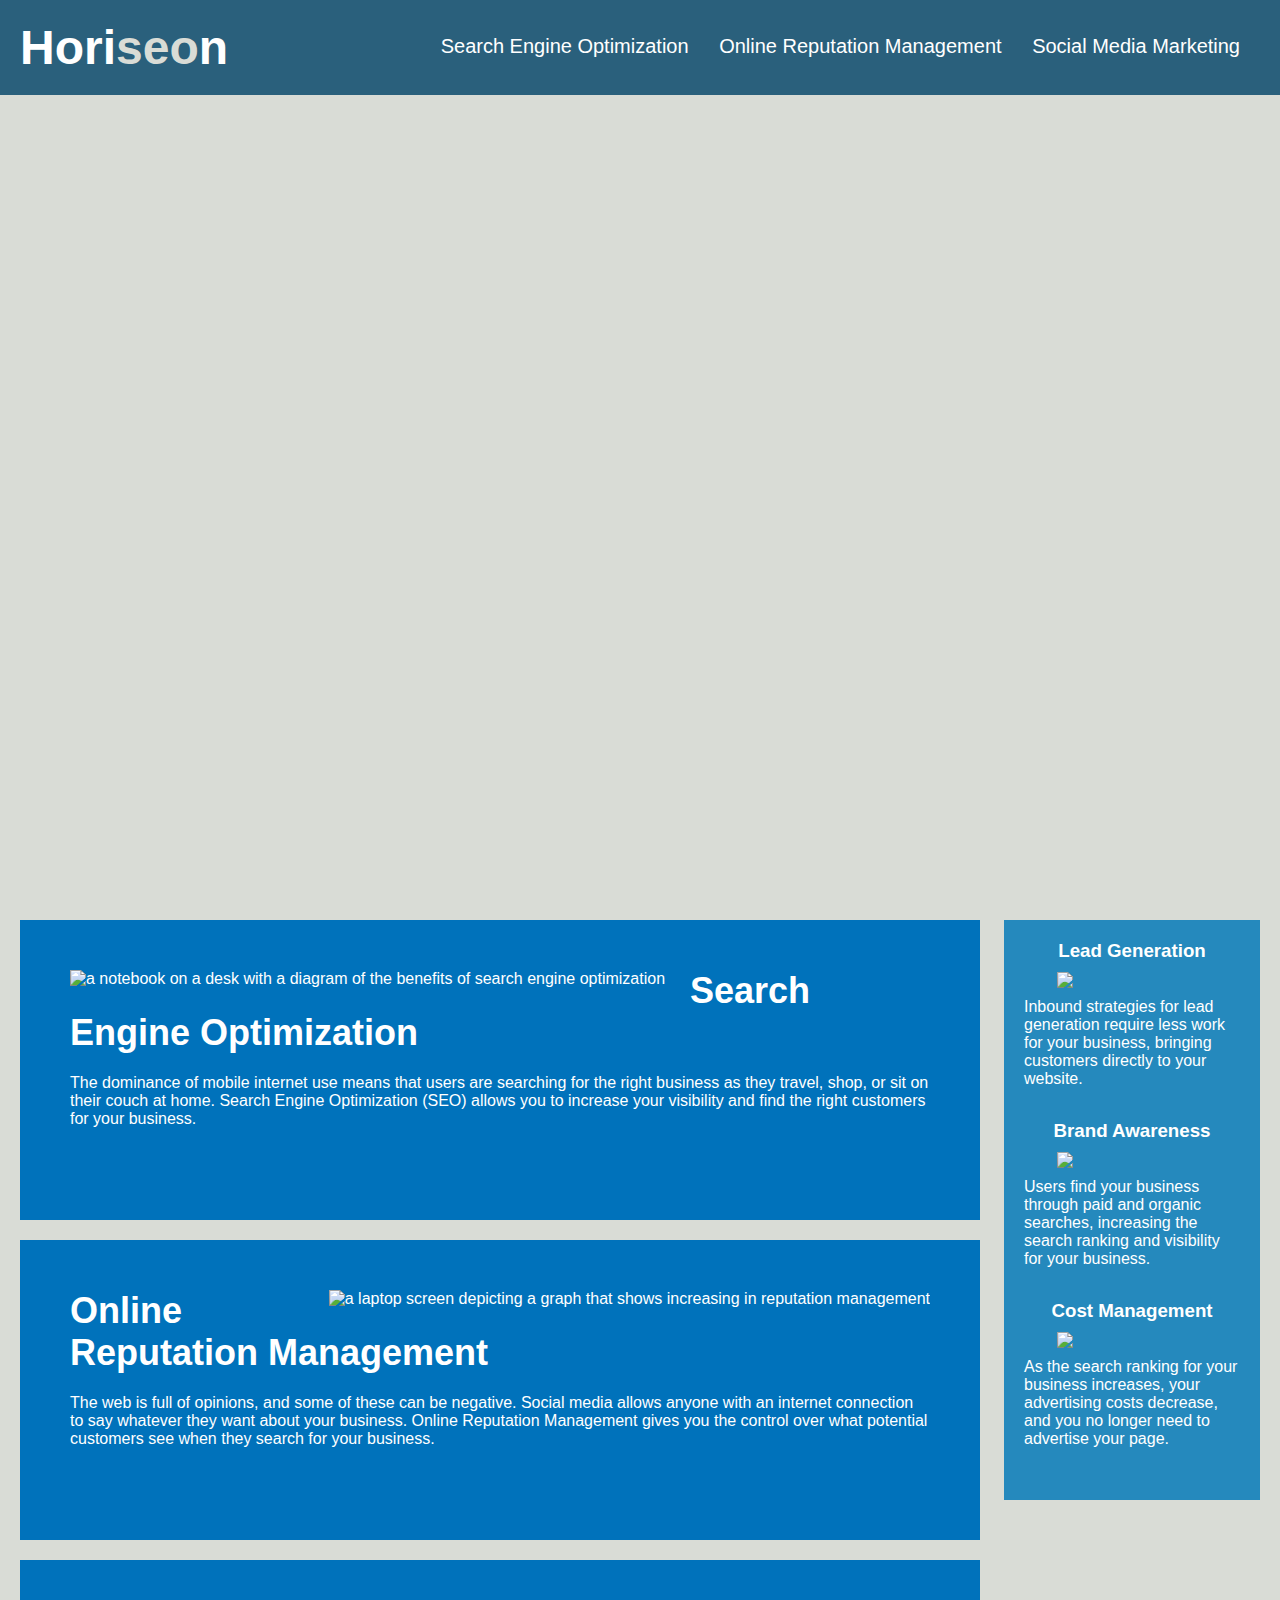
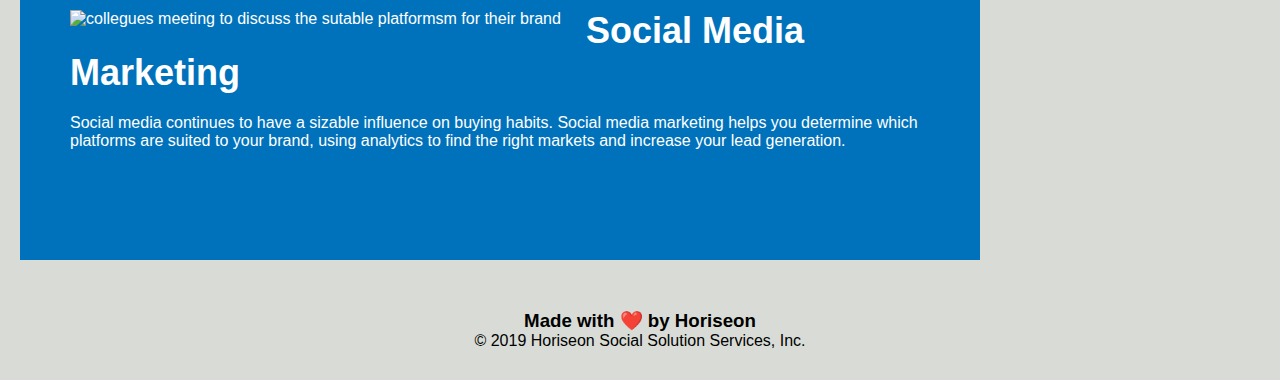
==== Version_01192021/02-Homework/Develop/index.html @ 804d9283 "version_2" ====
<!DOCTYPE html>
<html lang="en-us">

<head>
    <meta charset="UTF-8" />
    <link rel="stylesheet" href="./assets/css/style.css">
    <title> Horiseon Search Engine Optimization</title>
</head>

<body>
    <header>
        <h1>Hori<span class="seo">seo</span>n</h1>
        <nav>
            <ul>
                <li>
                    <a href="#search-engine-optimization">Search Engine Optimization</a>
                </li>
                <li>
                    <a href="#online-reputation-management">Online Reputation Management</a>
                </li>
                <li>
                    <a href="#social-media-marketing">Social Media Marketing</a>
                </li>
            </ul>
        </nav>
    </header>
    <div class="hero" title="digital marketing meeting"></div>
    <main class="content">
        <article id="search-engine-optimization" class="search-engine-optimization">
            <img src="./assets/images/search-engine-optimization.jpg" alt="a notebook on a desk with a diagram of the benefits of search engine optimization" class="float-left" />
            <h2>Search Engine Optimization</h2>
            <p>
                The dominance of mobile internet use means that users are searching for the right business as they travel, shop, or sit on their couch at home. Search Engine Optimization (SEO) allows you to increase your visibility and find the right customers for your business.
            </p>
        </article>
        <article id="online-reputation-management" class="online-reputation-management">
            <img src="./assets/images/online-reputation-management.jpg" alt="a laptop screen depicting a graph that shows increasing in reputation management" class="float-right" />
            <h2>Online Reputation Management</h2>
            <p>
                The web is full of opinions, and some of these can be negative. Social media allows anyone with an internet connection to say whatever they want about your business. Online Reputation Management gives you the control over what potential customers see when they search for your business.
            </p>
        </article>
        <article id="social-media-marketing" class="social-media-marketing">
            <img src="./assets/images/social-media-marketing.jpg" alt="collegues meeting to discuss the sutable platformsm for their brand" class="float-left" />
            <h2>Social Media Marketing</h2>
            <p>
                Social media continues to have a sizable influence on buying habits. Social media marketing helps you determine which platforms are suited to your brand, using analytics to find the right markets and increase your lead generation.
            </p>
        </article>
    </main>
    <aside class="benefits">
        <section class="benefit-lead">
            <h3>Lead Generation</h3>
            <img src="./assets/images/lead-generation.png" />
            <p>
                Inbound strategies for lead generation require less work for your business, bringing customers directly to your website.
            </p>
        </section>
        <section class="benefit-brand">
            <h3>Brand Awareness</h3>
            <img src="./assets/images/brand-awareness.png" />
            <p>
                Users find your business through paid and organic searches, increasing the search ranking and visibility for your business.
            </p>
        </section>
        <section class="benefit-cost">
            <h3>Cost Management</h3>
            <img src="./assets/images/cost-management.png"></img>
            <p>
                As the search ranking for your business increases, your advertising costs decrease, and you no longer need to advertise your page.
            </p>
        </section>
    </aside>
    <footer class="footer">
        <h3>Made with ❤️️ by Horiseon</h3>
        <p>
            &copy; 2019 Horiseon Social Solution Services, Inc.
        </p>
    </footer>
</body>

</html>
---- Version_01192021/02-Homework/Develop/assets/css/style.css ----
* {
    box-sizing: border-box;
    padding: 0;
    margin: 0;
}

body {
    background-color: #d9dcd6;
}

header {
    padding: 20px;
    font-family: 'Trebuchet MS', 'Lucida Sans Unicode', 'Lucida Grande', 'Lucida Sans', Arial, sans-serif;
    background-color: #2a607c;
    color: #ffffff;
}

header h1 {
    display: inline-block;
    font-size: 48px;
}

header h1 .seo {
    color: #d9dcd6;
}

header nav {
    padding-top: 15px;
    margin-right: 20px;
    float: right;
    font-family: 'Gill Sans', 'Gill Sans MT', Calibri, 'Trebuchet MS', sans-serif;
    font-size: 20px;
}

header nav ul {
    list-style-type: none;
}

header nav ul li {
    display: inline-block;
    margin-left: 25px;
}

a {
    color: #ffffff;
    text-decoration: none;
}

p {
    font-size: 16px;
}

.hero {
    height: 800px;
    width: 100%;
    margin-bottom: 25px;
    background-image: url("../images/digital-marketing-meeting.jpg");
    background-size: cover;
    background-position: center;
}

.float-left {
    float: left;
    margin-right: 25px;
}

.float-right {
    float: right;
    margin-left: 25px;
}

.content {
    width: 75%;
    display: inline-block;
    margin-left: 20px;
}

.benefits {
    margin-right: 20px;
    padding: 20px;
    clear: both;
    float: right;
    width: 20%;
    height: 100%;
    font-family: 'Gill Sans', 'Gill Sans MT', Calibri, 'Trebuchet MS', sans-serif;
    background-color: #2589bd;
}

.benefit-lead {
    margin-bottom: 32px;
    color: #ffffff;
}

.benefit-brand {
    margin-bottom: 32px;
    color: #ffffff;
}

.benefit-cost {
    margin-bottom: 32px;
    color: #ffffff;
}

.benefit-lead h3 {
    margin-bottom: 10px;
    text-align: center;
}

.benefit-brand h3 {
    margin-bottom: 10px;
    text-align: center;
}

.benefit-cost h3 {
    margin-bottom: 10px;
    text-align: center;
}

.benefit-lead img {
    display: block;
    margin: 10px auto;
    max-width: 150px;
}

.benefit-brand img {
    display: block;
    margin: 10px auto;
    max-width: 150px;
}

.benefit-cost img {
    display: block;
    margin: 10px auto;
    max-width: 150px;
}

.search-engine-optimization {
    margin-bottom: 20px;
    padding: 50px;
    height: 300px;
    font-family: 'Gill Sans', 'Gill Sans MT', Calibri, 'Trebuchet MS', sans-serif;
    background-color: #0072bb;
    color: #ffffff;
}

.online-reputation-management {
    margin-bottom: 20px;
    padding: 50px;
    height: 300px;
    font-family: 'Gill Sans', 'Gill Sans MT', Calibri, 'Trebuchet MS', sans-serif;
    background-color: #0072bb;
    color: #ffffff;
}

.social-media-marketing {
    margin-bottom: 20px;
    padding: 50px;
    height: 300px;
    font-family: 'Gill Sans', 'Gill Sans MT', Calibri, 'Trebuchet MS', sans-serif;
    background-color: #0072bb;
    color: #ffffff;
}

.search-engine-optimization img {
    max-height: 200px;
}

.online-reputation-management img {
    max-height: 200px;
}

.social-media-marketing img {
    max-height: 200px;
}

.search-engine-optimization h2 {
    margin-bottom: 20px;
    font-size: 36px;
}

.online-reputation-management h2 {
    margin-bottom: 20px;
    font-size: 36px;
}

.social-media-marketing h2 {
    margin-bottom: 20px;
    font-size: 36px;
}

.footer {
    padding: 30px;
    clear: both;
    font-family: 'Trebuchet MS', 'Lucida Sans Unicode', 'Lucida Grande', 'Lucida Sans', Arial, sans-serif;
    text-align: center;
}

.footer h2 {
    font-size: 20px;
}
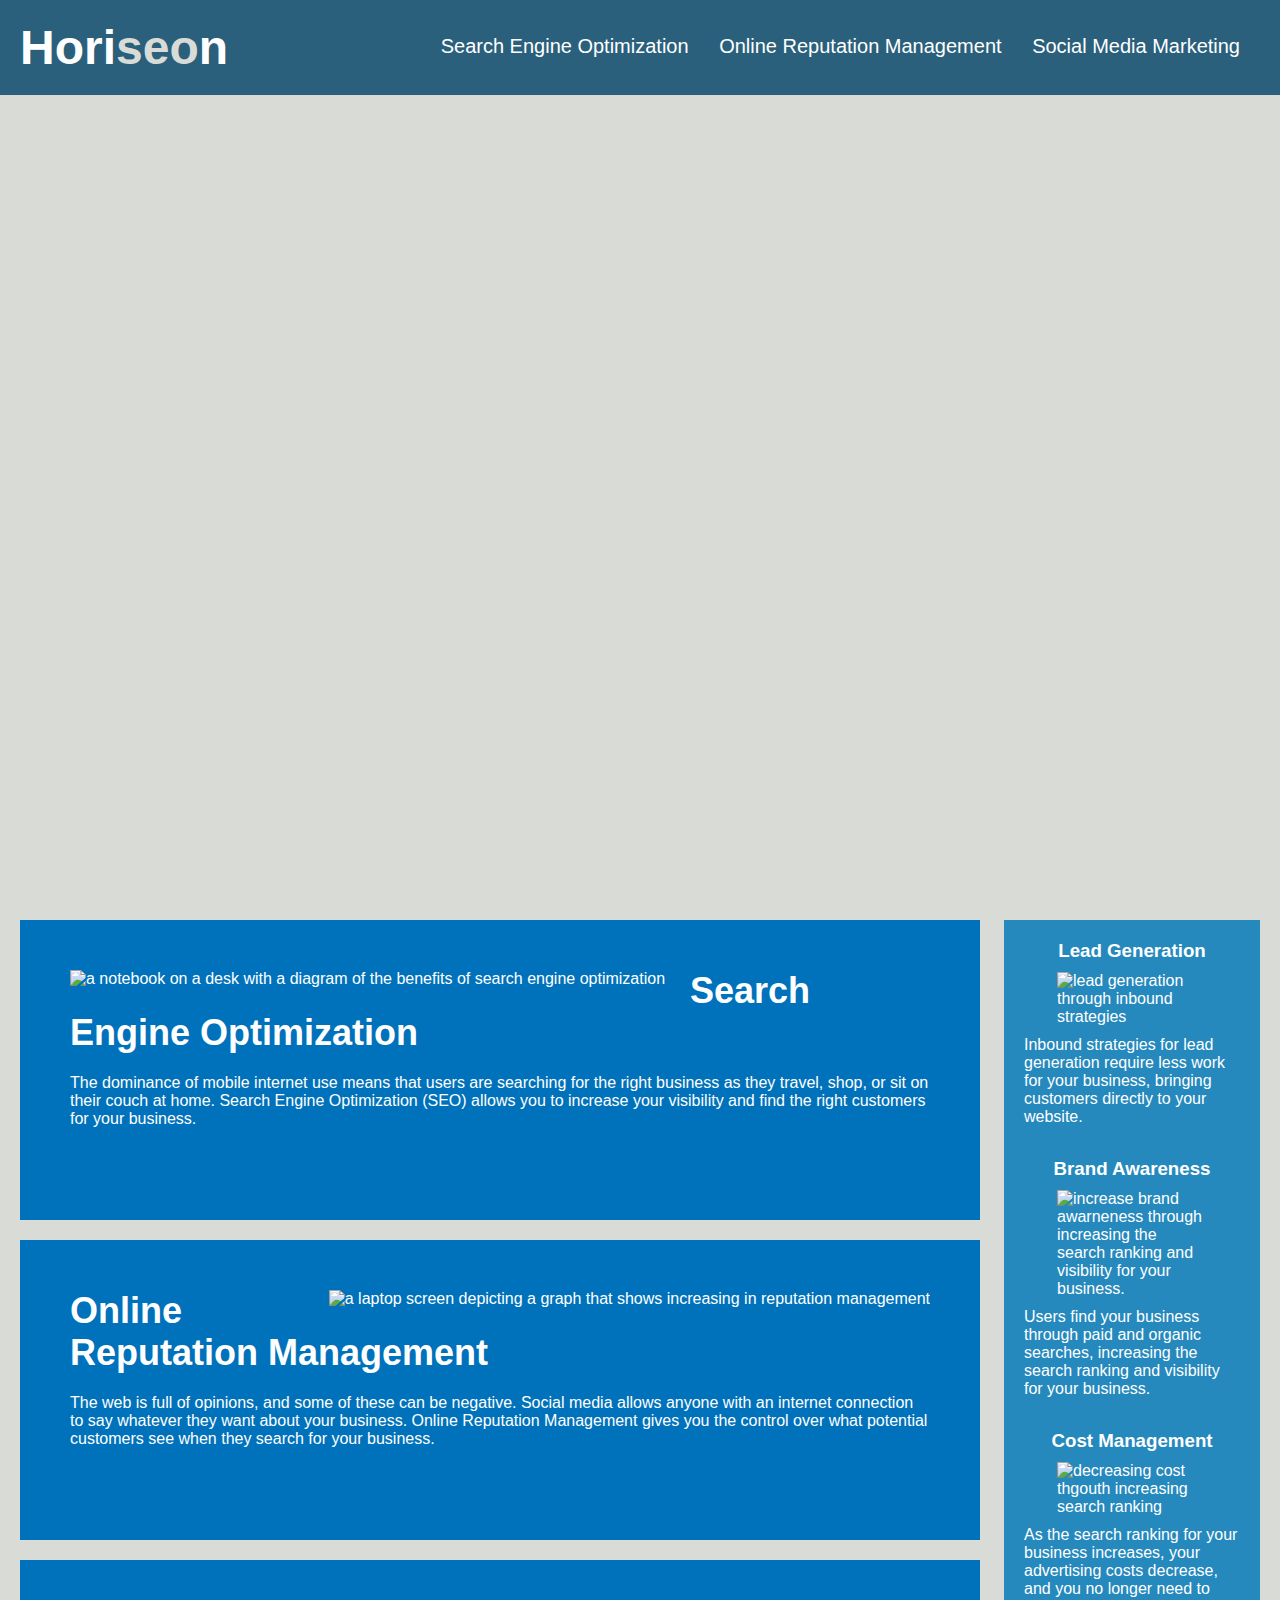
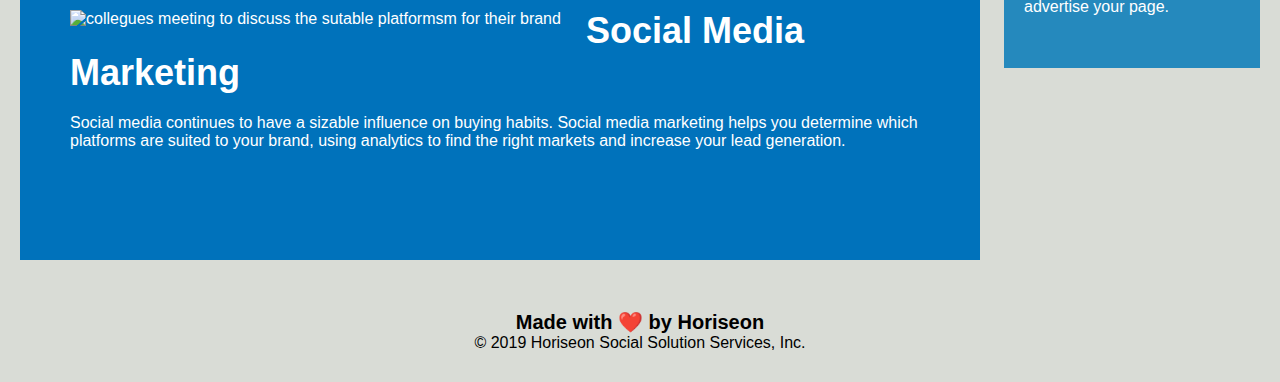
==== commit 8c792adf: "Version_3" ====
--- a/Version_01192021/02-Homework/Develop/index.html
+++ b/Version_01192021/02-Homework/Develop/index.html
@@ -4,7 +4,7 @@
 <head>
     <meta charset="UTF-8" />
     <link rel="stylesheet" href="./assets/css/style.css">
-    <title> Horiseon Search Engine Optimization</title>
+    <title> Horiseon SEO</title>
 </head>
 
 <body>
@@ -25,22 +25,22 @@
         </nav>
     </header>
     <div class="hero" title="digital marketing meeting"></div>
-    <main class="content">
-        <article id="search-engine-optimization" class="search-engine-optimization">
+    <main>
+        <article id="search-engine-optimization" class="main-article">
             <img src="./assets/images/search-engine-optimization.jpg" alt="a notebook on a desk with a diagram of the benefits of search engine optimization" class="float-left" />
             <h2>Search Engine Optimization</h2>
             <p>
                 The dominance of mobile internet use means that users are searching for the right business as they travel, shop, or sit on their couch at home. Search Engine Optimization (SEO) allows you to increase your visibility and find the right customers for your business.
             </p>
         </article>
-        <article id="online-reputation-management" class="online-reputation-management">
+        <article id="online-reputation-management" class="main-article">
             <img src="./assets/images/online-reputation-management.jpg" alt="a laptop screen depicting a graph that shows increasing in reputation management" class="float-right" />
             <h2>Online Reputation Management</h2>
             <p>
                 The web is full of opinions, and some of these can be negative. Social media allows anyone with an internet connection to say whatever they want about your business. Online Reputation Management gives you the control over what potential customers see when they search for your business.
             </p>
         </article>
-        <article id="social-media-marketing" class="social-media-marketing">
+        <article id="social-media-marketing" class="main-article">
             <img src="./assets/images/social-media-marketing.jpg" alt="collegues meeting to discuss the sutable platformsm for their brand" class="float-left" />
             <h2>Social Media Marketing</h2>
             <p>
@@ -48,31 +48,31 @@
             </p>
         </article>
     </main>
-    <aside class="benefits">
+    <aside>
         <section class="benefit-lead">
             <h3>Lead Generation</h3>
-            <img src="./assets/images/lead-generation.png" />
+            <img src="./assets/images/lead-generation.png" alt="lead generation through inbound strategies" />
             <p>
                 Inbound strategies for lead generation require less work for your business, bringing customers directly to your website.
             </p>
         </section>
         <section class="benefit-brand">
             <h3>Brand Awareness</h3>
-            <img src="./assets/images/brand-awareness.png" />
+            <img src="./assets/images/brand-awareness.png" alt="increase brand awarneness through increasing the search ranking and visibility for your business." />
             <p>
                 Users find your business through paid and organic searches, increasing the search ranking and visibility for your business.
             </p>
         </section>
         <section class="benefit-cost">
             <h3>Cost Management</h3>
-            <img src="./assets/images/cost-management.png"></img>
+            <img src="./assets/images/cost-management.png" alt="decreasing cost thgouth increasing search ranking"/>
             <p>
                 As the search ranking for your business increases, your advertising costs decrease, and you no longer need to advertise your page.
             </p>
         </section>
     </aside>
-    <footer class="footer">
-        <h3>Made with ❤️️ by Horiseon</h3>
+    <footer>
+        <h4>Made with ❤️️ by Horiseon</h4>
         <p>
             &copy; 2019 Horiseon Social Solution Services, Inc.
         </p>
--- a/Version_01192021/02-Homework/Develop/assets/css/style.css
+++ b/Version_01192021/02-Homework/Develop/assets/css/style.css
@@ -69,13 +69,13 @@
     margin-left: 25px;
 }
 
-.content {
+main {
     width: 75%;
     display: inline-block;
     margin-left: 20px;
 }
 
-.benefits {
+aside {
     margin-right: 20px;
     padding: 20px;
     clear: both;
@@ -134,7 +134,7 @@
     max-width: 150px;
 }
 
-.search-engine-optimization {
+.main-article {
     margin-bottom: 20px;
     padding: 50px;
     height: 300px;
@@ -143,58 +143,23 @@
     color: #ffffff;
 }
 
-.online-reputation-management {
-    margin-bottom: 20px;
-    padding: 50px;
-    height: 300px;
-    font-family: 'Gill Sans', 'Gill Sans MT', Calibri, 'Trebuchet MS', sans-serif;
-    background-color: #0072bb;
-    color: #ffffff;
-}
-
-.social-media-marketing {
-    margin-bottom: 20px;
-    padding: 50px;
-    height: 300px;
-    font-family: 'Gill Sans', 'Gill Sans MT', Calibri, 'Trebuchet MS', sans-serif;
-    background-color: #0072bb;
-    color: #ffffff;
-}
-
-.search-engine-optimization img {
+.main-article img {
     max-height: 200px;
 }
 
-.online-reputation-management img {
-    max-height: 200px;
-}
-
-.social-media-marketing img {
-    max-height: 200px;
-}
-
-.search-engine-optimization h2 {
+.main-article h2 {
     margin-bottom: 20px;
     font-size: 36px;
 }
 
-.online-reputation-management h2 {
-    margin-bottom: 20px;
-    font-size: 36px;
-}
-
-.social-media-marketing h2 {
-    margin-bottom: 20px;
-    font-size: 36px;
-}
-
-.footer {
+footer {
     padding: 30px;
     clear: both;
     font-family: 'Trebuchet MS', 'Lucida Sans Unicode', 'Lucida Grande', 'Lucida Sans', Arial, sans-serif;
     text-align: center;
 }
 
-.footer h2 {
+footer h4 {
+    clear: both;
     font-size: 20px;
 }
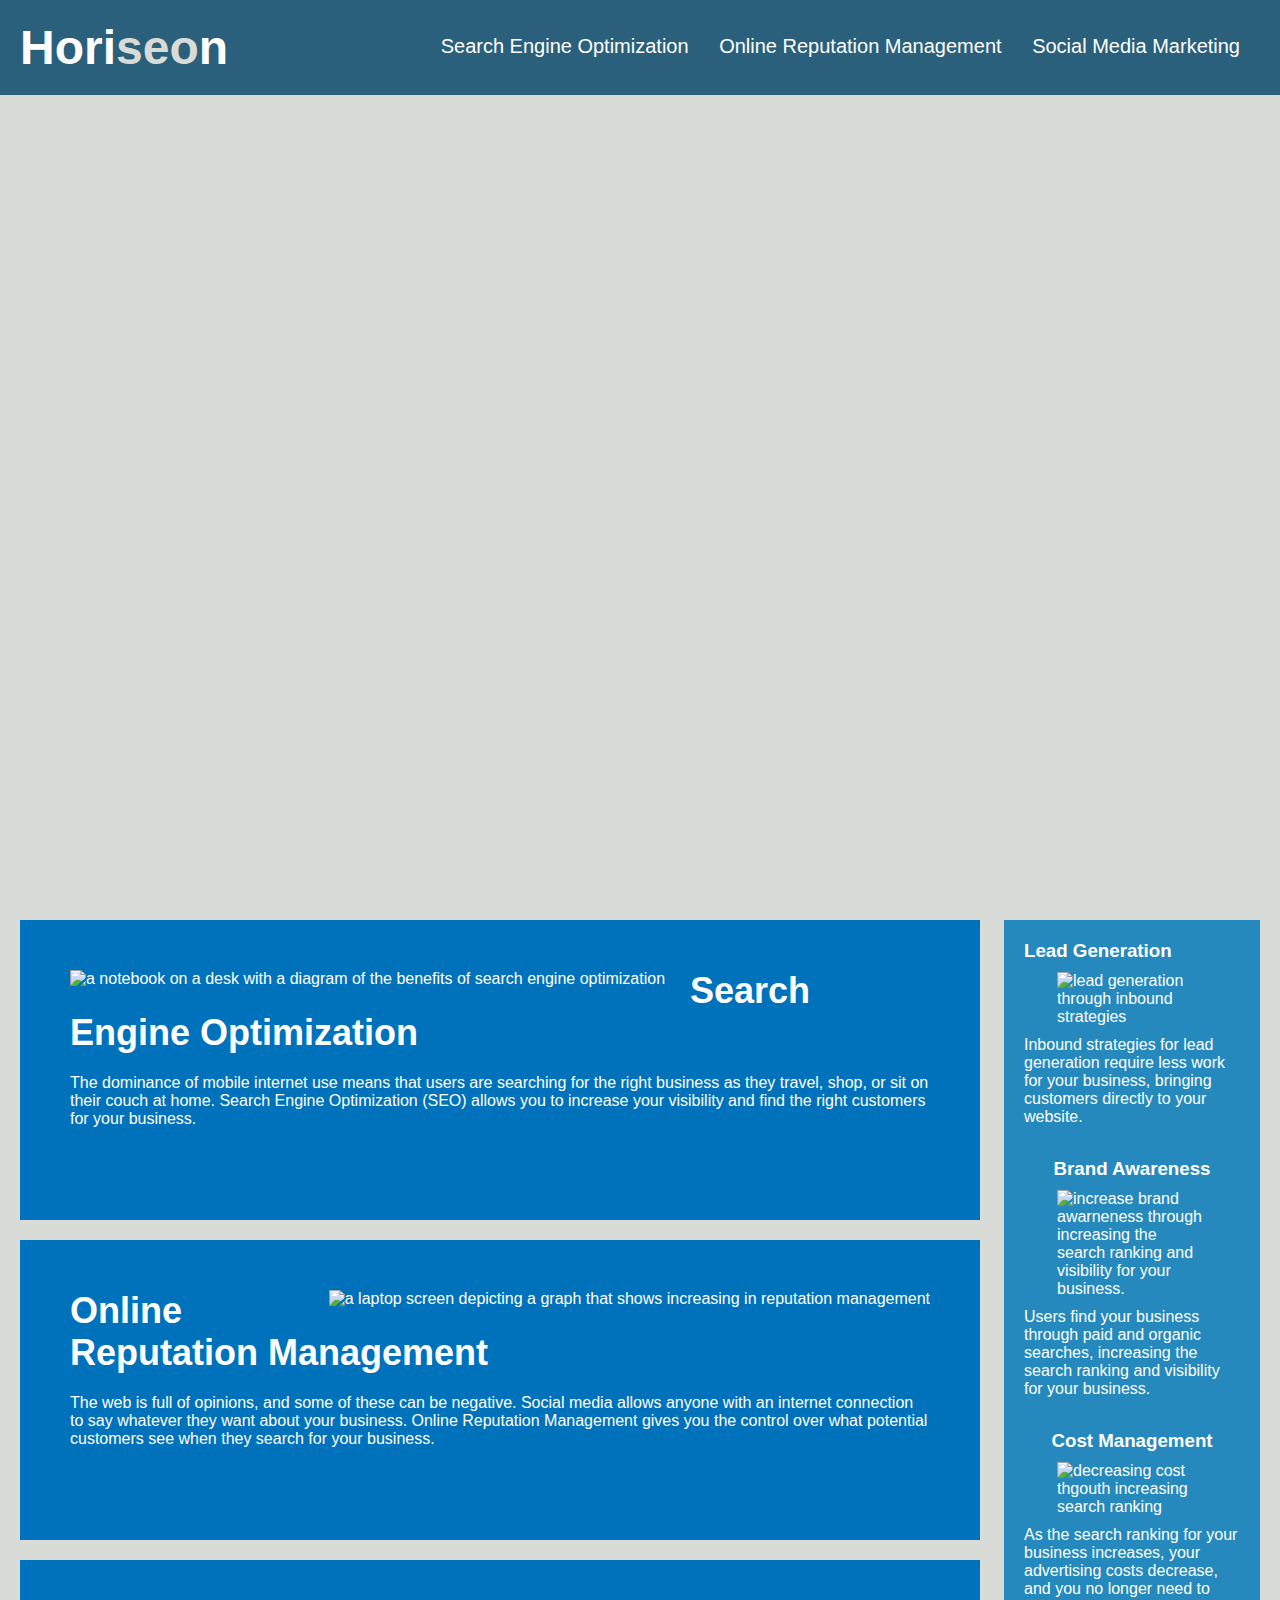
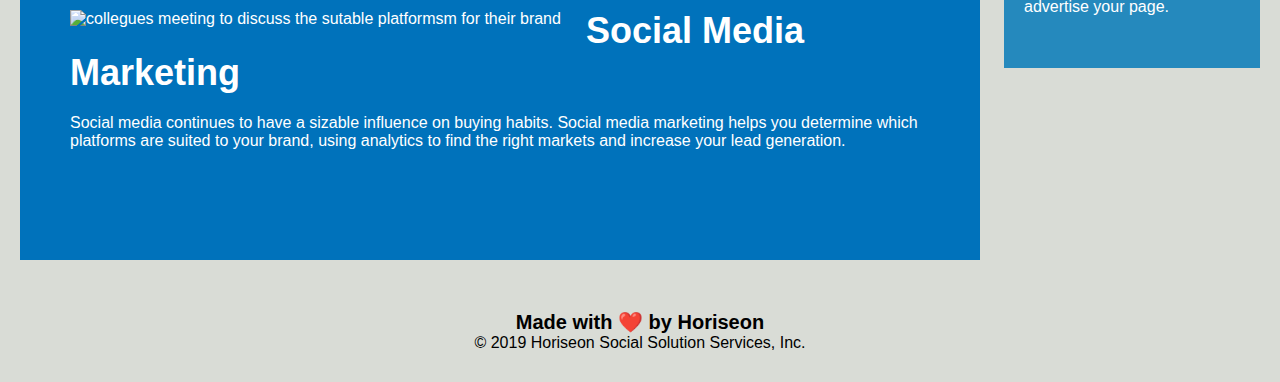
==== commit a829052a: "html-formatting" ====
--- a/Version_01192021/02-Homework/Develop/index.html
+++ b/Version_01192021/02-Homework/Develop/index.html
@@ -28,54 +28,54 @@
     <main>
         <article id="search-engine-optimization" class="main-article">
             <img src="./assets/images/search-engine-optimization.jpg" alt="a notebook on a desk with a diagram of the benefits of search engine optimization" class="float-left" />
-            <h2>Search Engine Optimization</h2>
-            <p>
-                The dominance of mobile internet use means that users are searching for the right business as they travel, shop, or sit on their couch at home. Search Engine Optimization (SEO) allows you to increase your visibility and find the right customers for your business.
-            </p>
+                <h2>Search Engine Optimization</h2>
+                    <p>
+                        The dominance of mobile internet use means that users are searching for the right business as they travel, shop, or sit on their couch at home. Search Engine Optimization (SEO) allows you to increase your visibility and find the right customers for your business.
+                    </p>
         </article>
         <article id="online-reputation-management" class="main-article">
             <img src="./assets/images/online-reputation-management.jpg" alt="a laptop screen depicting a graph that shows increasing in reputation management" class="float-right" />
-            <h2>Online Reputation Management</h2>
-            <p>
+                <h2>Online Reputation Management</h2>
+                    <p>
                 The web is full of opinions, and some of these can be negative. Social media allows anyone with an internet connection to say whatever they want about your business. Online Reputation Management gives you the control over what potential customers see when they search for your business.
-            </p>
+                    </p>
         </article>
         <article id="social-media-marketing" class="main-article">
             <img src="./assets/images/social-media-marketing.jpg" alt="collegues meeting to discuss the sutable platformsm for their brand" class="float-left" />
-            <h2>Social Media Marketing</h2>
-            <p>
+                <h2>Social Media Marketing</h2>
+                    <p>
                 Social media continues to have a sizable influence on buying habits. Social media marketing helps you determine which platforms are suited to your brand, using analytics to find the right markets and increase your lead generation.
-            </p>
+                    </p>
         </article>
     </main>
     <aside>
         <section class="benefit-lead">
             <h3>Lead Generation</h3>
-            <img src="./assets/images/lead-generation.png" alt="lead generation through inbound strategies" />
-            <p>
+                <img src="./assets/images/lead-generation.png" alt="lead generation through inbound strategies" />
+                    <p>
                 Inbound strategies for lead generation require less work for your business, bringing customers directly to your website.
-            </p>
+                    </p>
         </section>
         <section class="benefit-brand">
             <h3>Brand Awareness</h3>
-            <img src="./assets/images/brand-awareness.png" alt="increase brand awarneness through increasing the search ranking and visibility for your business." />
-            <p>
+                <img src="./assets/images/brand-awareness.png" alt="increase brand awarneness through increasing the search ranking and visibility for your business." />
+                    <p>
                 Users find your business through paid and organic searches, increasing the search ranking and visibility for your business.
-            </p>
+                    </p>
         </section>
         <section class="benefit-cost">
             <h3>Cost Management</h3>
-            <img src="./assets/images/cost-management.png" alt="decreasing cost thgouth increasing search ranking"/>
-            <p>
+                <img src="./assets/images/cost-management.png" alt="decreasing cost thgouth increasing search ranking"/>
+                    <p>
                 As the search ranking for your business increases, your advertising costs decrease, and you no longer need to advertise your page.
-            </p>
+                    </p>
         </section>
     </aside>
     <footer>
         <h4>Made with ❤️️ by Horiseon</h4>
-        <p>
+            <p>
             &copy; 2019 Horiseon Social Solution Services, Inc.
-        </p>
+            </p>
     </footer>
 </body>
 
--- a/Version_01192021/02-Homework/Develop/assets/css/style.css
+++ b/Version_01192021/02-Homework/Develop/assets/css/style.css
@@ -86,7 +86,12 @@
     background-color: #2589bd;
 }
 
-.benefit-lead {
+section{
+    margin-bottom: 32px;
+    color: #ffffff;
+}
+
+/* .benefit-lead {
     margin-bottom: 32px;
     color: #ffffff;
 }
@@ -98,8 +103,8 @@
 
 .benefit-cost {
     margin-bottom: 32px;
-    color: #ffffff;
-}
+    color: #ffffff; */
+} */
 
 .benefit-lead h3 {
     margin-bottom: 10px;
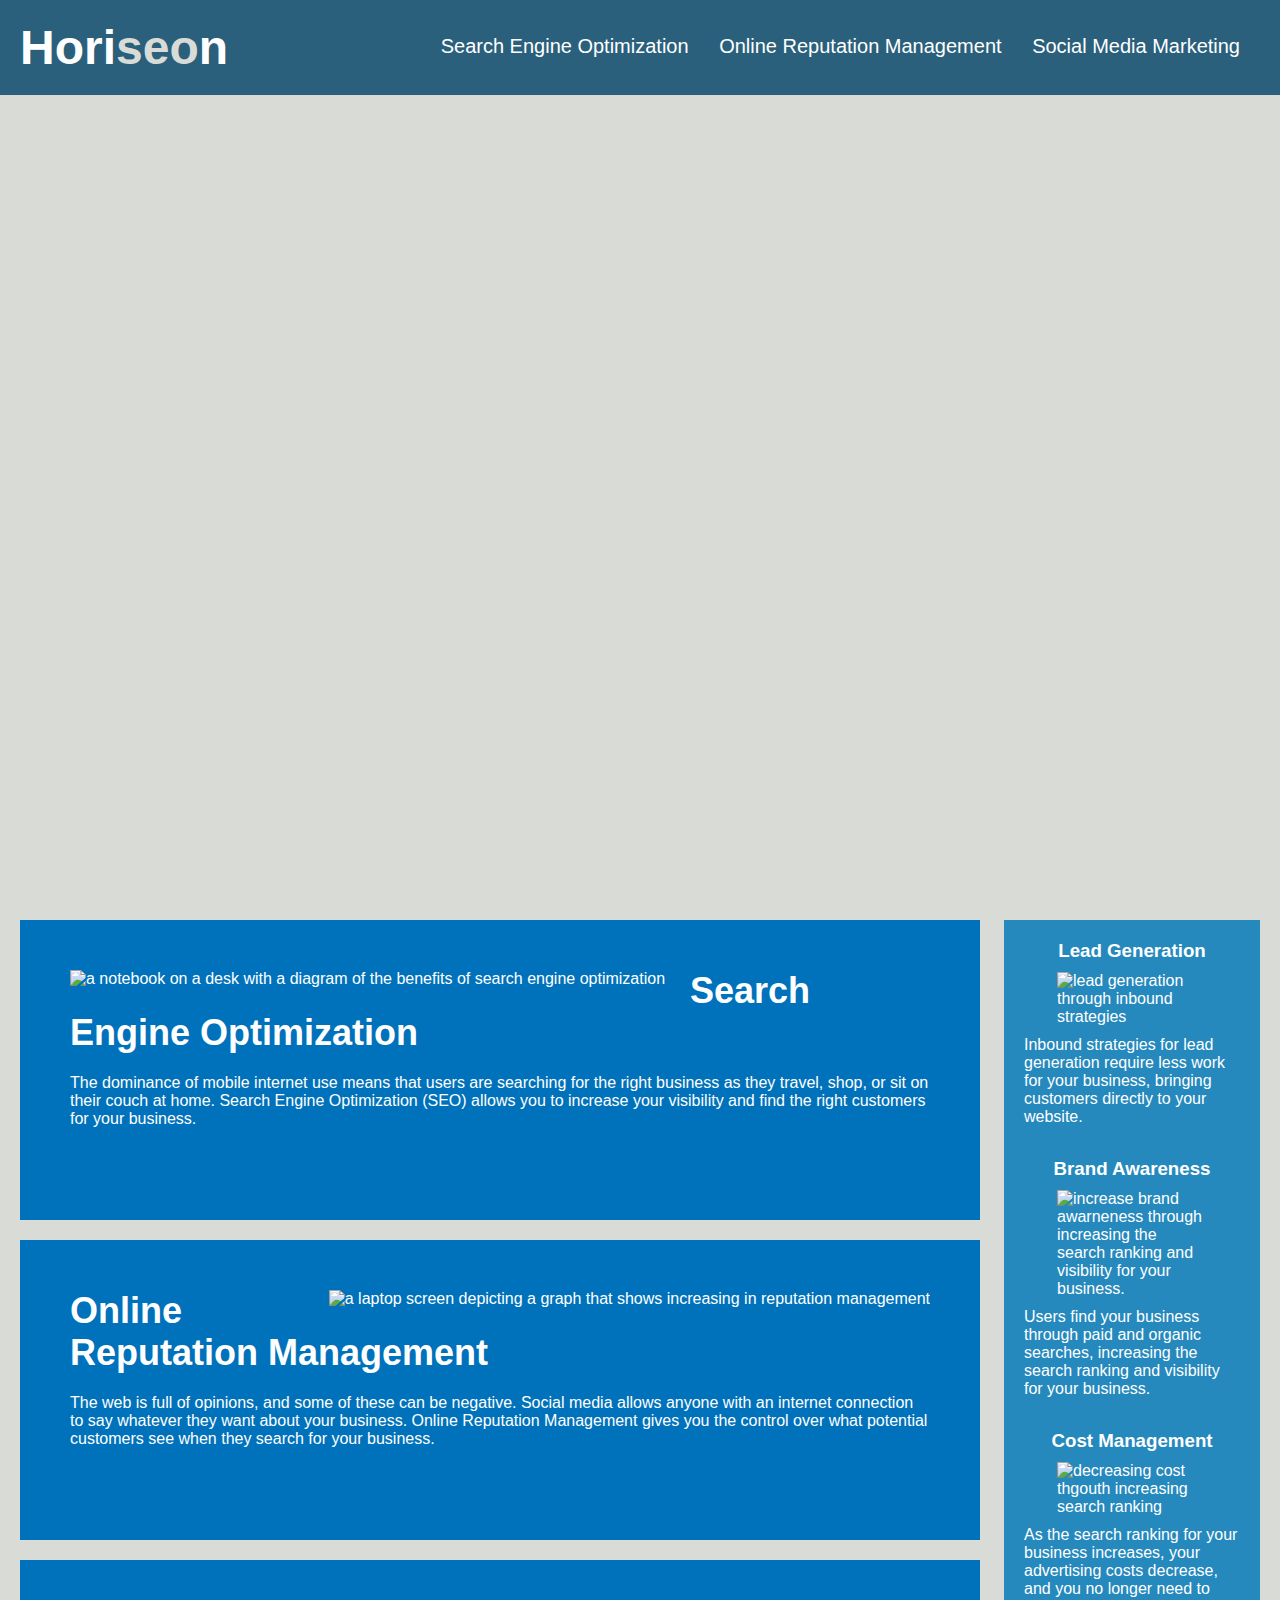
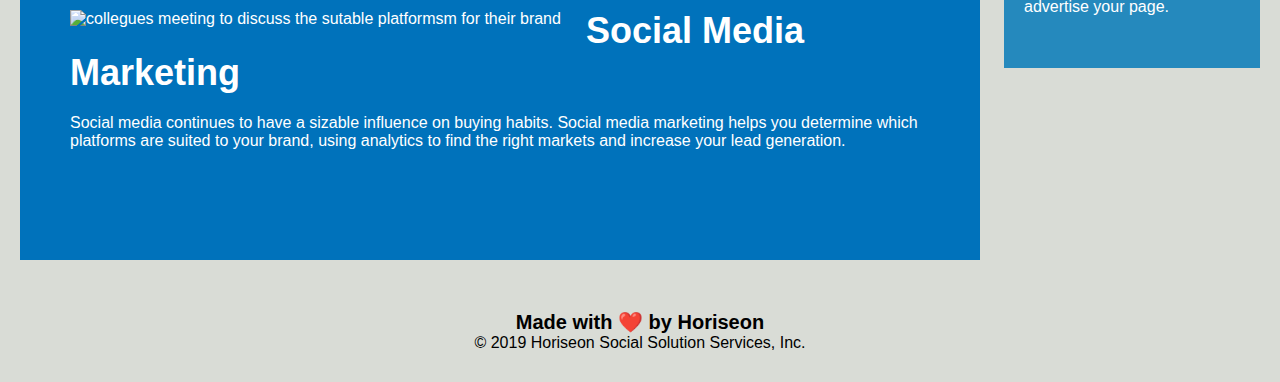
==== commit 8f313856: "changedsectionclass_rearrangedand consolidatedCSS" ====
--- a/Version_01192021/02-Homework/Develop/index.html
+++ b/Version_01192021/02-Homework/Develop/index.html
@@ -49,21 +49,21 @@
         </article>
     </main>
     <aside>
-        <section class="benefit-lead">
+        <section class="benefit-sidebar">
             <h3>Lead Generation</h3>
                 <img src="./assets/images/lead-generation.png" alt="lead generation through inbound strategies" />
                     <p>
                 Inbound strategies for lead generation require less work for your business, bringing customers directly to your website.
                     </p>
         </section>
-        <section class="benefit-brand">
+        <section class="benefit-sidebar">
             <h3>Brand Awareness</h3>
                 <img src="./assets/images/brand-awareness.png" alt="increase brand awarneness through increasing the search ranking and visibility for your business." />
                     <p>
                 Users find your business through paid and organic searches, increasing the search ranking and visibility for your business.
                     </p>
         </section>
-        <section class="benefit-cost">
+        <section class="benefit-sidebar">
             <h3>Cost Management</h3>
                 <img src="./assets/images/cost-management.png" alt="decreasing cost thgouth increasing search ranking"/>
                     <p>
--- a/Version_01192021/02-Homework/Develop/assets/css/style.css
+++ b/Version_01192021/02-Homework/Develop/assets/css/style.css
@@ -59,6 +59,30 @@
     background-position: center;
 }
 
+main {
+    width: 75%;
+    display: inline-block;
+    margin-left: 20px;
+}
+
+.main-article {
+    margin-bottom: 20px;
+    padding: 50px;
+    height: 300px;
+    font-family: 'Gill Sans', 'Gill Sans MT', Calibri, 'Trebuchet MS', sans-serif;
+    background-color: #0072bb;
+    color: #ffffff;
+}
+
+.main-article h2 {
+    margin-bottom: 20px;
+    font-size: 36px;
+}
+
+.main-article img {
+    max-height: 200px;
+}
+
 .float-left {
     float: left;
     margin-right: 25px;
@@ -67,12 +91,6 @@
 .float-right {
     float: right;
     margin-left: 25px;
-}
-
-main {
-    width: 75%;
-    display: inline-block;
-    margin-left: 20px;
 }
 
 aside {
@@ -86,77 +104,21 @@
     background-color: #2589bd;
 }
 
-section{
+.benefit-sidebar{
     margin-bottom: 32px;
     color: #ffffff;
 }
 
-/* .benefit-lead {
-    margin-bottom: 32px;
-    color: #ffffff;
-}
-
-.benefit-brand {
-    margin-bottom: 32px;
-    color: #ffffff;
-}
-
-.benefit-cost {
-    margin-bottom: 32px;
-    color: #ffffff; */
-} */
-
-.benefit-lead h3 {
+.benefit-sidebar h3{
     margin-bottom: 10px;
     text-align: center;
 }
 
-.benefit-brand h3 {
-    margin-bottom: 10px;
-    text-align: center;
-}
-
-.benefit-cost h3 {
-    margin-bottom: 10px;
-    text-align: center;
-}
-
-.benefit-lead img {
+.benefit-sidebar img{
     display: block;
     margin: 10px auto;
     max-width: 150px;
 }
-
-.benefit-brand img {
-    display: block;
-    margin: 10px auto;
-    max-width: 150px;
-}
-
-.benefit-cost img {
-    display: block;
-    margin: 10px auto;
-    max-width: 150px;
-}
-
-.main-article {
-    margin-bottom: 20px;
-    padding: 50px;
-    height: 300px;
-    font-family: 'Gill Sans', 'Gill Sans MT', Calibri, 'Trebuchet MS', sans-serif;
-    background-color: #0072bb;
-    color: #ffffff;
-}
-
-.main-article img {
-    max-height: 200px;
-}
-
-.main-article h2 {
-    margin-bottom: 20px;
-    font-size: 36px;
-}
-
 footer {
     padding: 30px;
     clear: both;
